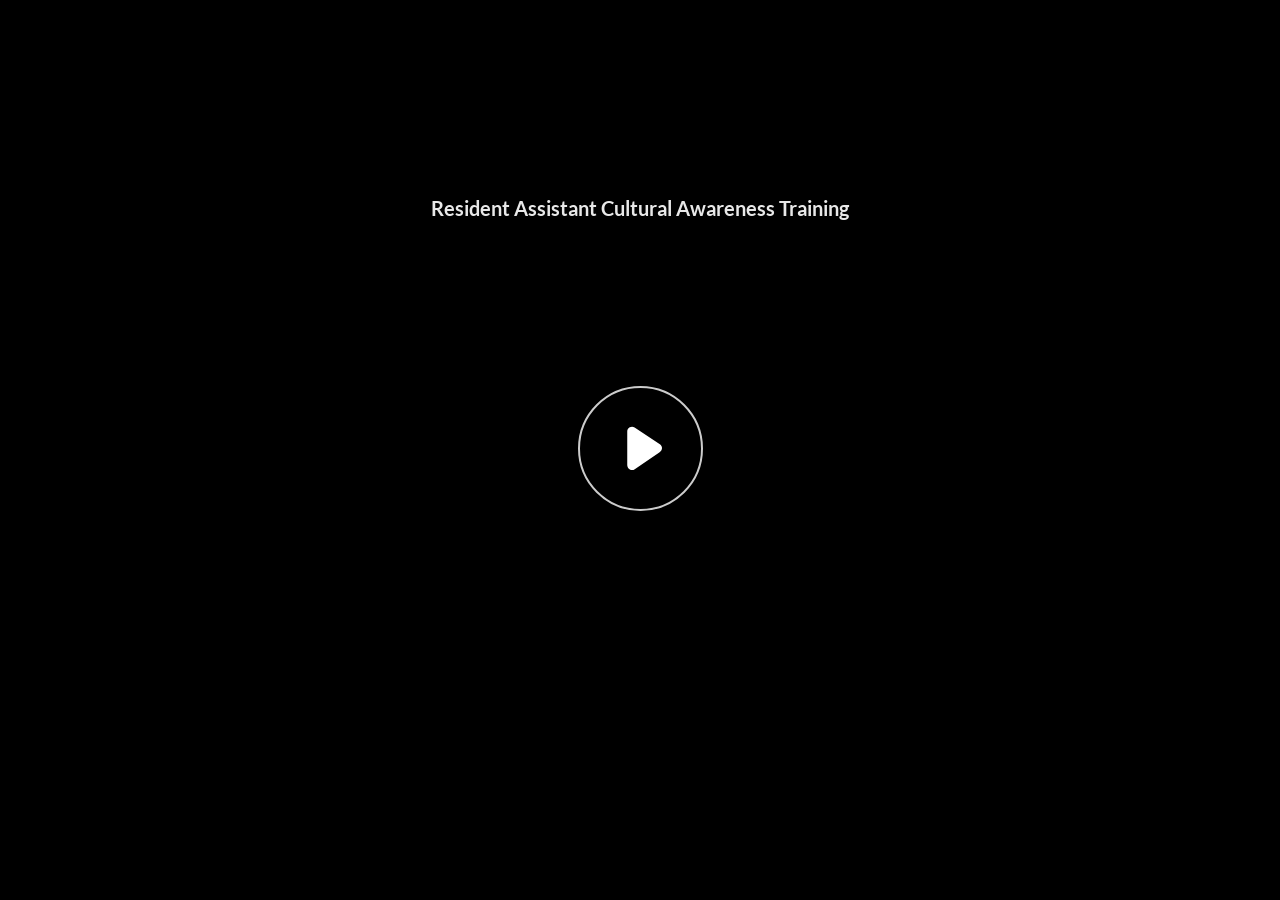
==== index.html @ 1a59d369 "Fixing player heading 2 Fixing player heading attempt 2" ====
﻿<!doctype html>
<html lang="en-US">
<head>
  <meta charset="utf-8">
  <!-- Created using Storyline 360 x64 - http://www.articulate.com  -->
  <!-- version: 3.120.37241.0 -->
  <title>Resident Assistant Cultural Awareness Training</title>
  <meta http-equiv="x-ua-compatible" content="IE=edge"/>
  <meta name="viewport" content="width=device-width,initial-scale=1,user-scalable=no,shrink-to-fit=no,minimal-ui"/>
  <meta name="apple-mobile-web-app-capable" content="yes"/>
  <style>
    html, body { height: 100%; padding: 0; margin: 0 }
    #app { height: 100%; width: 100%; }
  </style>

  <script>
    window.DS = {};
    window.globals = {
      DATA_PATH_BASE: '',
      HAS_FRAME: true,
      HAS_SLIDE: true,

      lmsPresent: false,
      tinCanPresent: false,
      cmi5Present: false,
      aoSupport: false,
      scale: 'Scaled',
      captureRc: false,
      browserSize: 'optimal',
      bgColor: '#282828',
      features: 'DropInBase,JsInteractions,LoadPromiseUpgrade,Localization,MediaPromiseUpgrade,PlayerMemoryEnhancements,SlideLevelScale',
      themeName: 'unified',
      preloaderColor: '#FFFFFF',
      suppressAnalytics: false,
      productChannel: 'stable',
      publishSource: 'storyline',
      aid: 'aid|93accbe6-df66-56b0-ab99-3c761d6cfd94',
      cid: '972d0539-bbe0-4584-a977-48d34b782c03',
      playerVersion: '3.120.37241.0',
      publishTimestamp: '2026-07-03T03:16:47.2882311Z',
      maxIosVideoElements: 10,
      connectionSettings: { message: 'You%20are%20offline.%20Trying%20to%20reconnect...', useDarkTheme: false, mode: 'disabled' },
      hasFeature: function(feature) {
        return this.features.split(',').includes(feature);
      },
      
      parseParams: function(qs) {
        if (window.globals.parsedParams != null) {
          return window.globals.parsedParams;
        }
        qs = (qs || window.location.search.substr(1)).split('+').join(' ');
        var params = {},
            tokens,
            re = /[?&]?([^=]+)=([^&]*)/g;

        while (tokens = re.exec(qs)) {
          params[decodeURIComponent(tokens[1]).trim()] =
            decodeURIComponent(tokens[2]).trim();
        }
        window.globals.parsedParams = params;
        return params;
      }

    };

    if (window.flagsUnderTest != null) {
      window.globals.features = window.flagsUnderTest.reduce((accum, feature) => {
        if (!accum.includes(feature)) {
          accum.push(feature);
        }
        return accum;
      }, window.globals.features.split(',')).join();
    }
  </script>
  <script>
    var isIe11 = ('ActiveXObject' in window || window.MSBlobBuilder != null)
      && window.msCrypto != null && !window.ActiveXObject;
    if (isIe11) {
      window.globals.unsupportedBrowser = true;
      document.write(atob('[base64]'));
    }
  </script>

  <script>
    if (window.globals.hasFeature('Localization')) {
      
      
    }
  </script>

  
  
  <script>window.THREE = { };</script>
  
</head>
<body style="background: #282828" class="cs-HTML theme-unified">
  <!-- 360 -->
  <script>!function(){var e,i=/iPhone/i,o=/iPod/i,n=/iPad/i,t=/\biOS-universal(?:.+)Mac\b/i,r=/\bAndroid(?:.+)Mobile\b/i,a=/Android/i,d=/(?:SD4930UR|\bSilk(?:.+)Mobile\b)/i,p=/Silk/i,l=/Windows Phone/i,u=/\bWindows(?:.+)ARM\b/i,b=/BlackBerry/i,s=/BB10/i,c=/Opera Mini/i,f=/\b(CriOS|Chrome)(?:.+)Mobile/i,h=/Mobile(?:.+)Firefox\b/i,v=function(e){return void 0!==e&&"MacIntel"===e.platform&&"number"==typeof e.maxTouchPoints&&e.maxTouchPoints>1&&"undefined"==typeof MSStream};e=function(e){var m={userAgent:"",platform:"",maxTouchPoints:0};e||"undefined"==typeof navigator?"string"==typeof e?m.userAgent=e:e&&e.userAgent&&(m={userAgent:e.userAgent,platform:e.platform,maxTouchPoints:e.maxTouchPoints||0}):m={userAgent:navigator.userAgent,platform:navigator.platform,maxTouchPoints:navigator.maxTouchPoints||0};var g=m.userAgent,y=g.split("[FBAN");void 0!==y[1]&&(g=y[0]),void 0!==(y=g.split("Twitter"))[1]&&(g=y[0]);var A=function(e){return function(i){return i.test(e)}}(g),w={apple:{phone:A(i)&&!A(l),ipod:A(o),tablet:!A(i)&&(A(n)||v(m))&&!A(l),universal:A(t),device:(A(i)||A(o)||A(n)||A(t)||v(m))&&!A(l)},amazon:{phone:A(d),tablet:!A(d)&&A(p),device:A(d)||A(p)},android:{phone:!A(l)&&A(d)||!A(l)&&A(r),tablet:!A(l)&&!A(d)&&!A(r)&&(A(p)||A(a)),device:!A(l)&&(A(d)||A(p)||A(r)||A(a))||A(/\bokhttp\b/i)},windows:{phone:A(l),tablet:A(u),device:A(l)||A(u)},other:{blackberry:A(b),blackberry10:A(s),opera:A(c),firefox:A(h),chrome:A(f),device:A(b)||A(s)||A(c)||A(h)||A(f)},any:!1,phone:!1,tablet:!1};return w.any=w.apple.device||w.android.device||w.windows.device||w.other.device,w.phone=w.apple.phone||w.android.phone||w.windows.phone,w.tablet=w.apple.tablet||w.android.tablet||w.windows.tablet,w}(),"object"==typeof exports&&"undefined"!=typeof module?module.exports=e:"function"==typeof define&&define.amd?define((function(){return e})):this.isMobile=e}();
    window.isMobile.apple.tablet = window.isMobile.apple.tablet ||
      (navigator.platform === 'MacIntel' && navigator.maxTouchPoints > 1);
    window.isMobile.apple.device = window.isMobile.apple.device || window.isMobile.apple.tablet;
    window.isMobile.tablet = window.isMobile.tablet || window.isMobile.apple.tablet;
    window.isMobile.any = window.isMobile.any || window.isMobile.apple.tablet;
  </script>

  <div id="focus-sink" tabindex="-1"></div>

  <div id="preso"></div>
  <script>
    (function() {

      var classTypes = [ 'desktop', 'mobile', 'phone', 'tablet' ];

      var addDeviceClasses = function(prefix, testObj) {
        var curr, i;
        for (i = 0; i < classTypes.length; i++) {
          curr = classTypes[i];
          if (testObj[curr]) {
            document.body.classList.add(prefix + curr);
          }
        }
      };

      var params = window.globals.parseParams(),
          isDevicePreview = params.devicepreview === '1',
          isPhoneOverride = params.deviceType === 'phone' || (isDevicePreview && params.phone == '1'),
          isTabletOverride = (params.deviceType === 'tablet' || isDevicePreview) && !isPhoneOverride,
          isMobileOverride = isPhoneOverride || isTabletOverride;

      var deviceView = {
        desktop: !window.isMobile.any && !isMobileOverride,
        mobile: window.isMobile.any || isMobileOverride,
        phone: isPhoneOverride || (window.isMobile.phone && !isTabletOverride),
        tablet: isTabletOverride || window.isMobile.tablet
      };

      window.globals.deviceView = deviceView;
      window.isMobile.desktop = !window.isMobile.any;
      window.isMobile.mobile = window.isMobile.any;

      addDeviceClasses('view-', deviceView);

    })();
  </script>
  
  <script src='story_content/triggers.js' type=text/javascript></script>
<script src='story_content/user.js' type=text/javascript></script>
  <div class="slide-loader"></div>

  <script>
    var doc = document, loader = doc.body.querySelector('.slide-loader'); [ 1, 2, 3 ].forEach(function(n) { var d = doc.createElement('div'); d.style.backgroundColor = window.globals.preloaderColor; d.classList.add('mobile-loader-dot'); d.classList.add('dot' + n); loader.appendChild(d); });
  </script>

  <div class="mobile-load-title-overlay" style="display: none">
    <div class="mobile-load-title">Resident Assistant Cultural Awareness Training</div>
  </div>

  <div class="mobile-chrome-warning"></div>

  
<style>
  .warn-connection-dialog {
    display: none;
    background: transparent;
    pointer-events: all;
    position: fixed;
    left: 0;
    top: 0;
    width: 100%;
    height: 100%;
    z-index: 999;
  }

  .warn-connection-content {
    pointer-events: all;
    border-radius: 4px;
    background: white;
    border: 1px solid #E7E7E7;
    color: #333333;
    box-shadow: 0 2px 4px rgba(0, 0, 0, 0.25);
    transition: all 150ms ease-out;
    position: absolute;
    white-space: nowrap;
  }

  .view-phone.is-landscape .warn-connection-content {
    left: 23px;
    bottom: 23px;
  }

  .view-tablet.is-landscape .warn-connection-content {
    left: 50%;
    top: 20px;
    transform: translateX(-50%);
  }

  .view-mobile.is-portrait .warn-connection-content {
    transform: translate(-50%, calc(-100% - 15px));
  }

  .warn-connection-content p {
    display: inline-block;
    margin: 0 8px 0 0;
    line-height: 33px;
    font-size: 11px;
  }

  .warn-connection-content svg {
    position: relative;
    vertical-align: middle;
    margin: 0 2px 2px 8px;
  }

  .view-desktop .warn-connection-content {
    left: 1.5em;
    bottom: 1.5em;
  }

  .view-desktop .warn-connection-content p {
    font-size: 1.1em;
  }

  .is-offline .warn-connection-dialog {
    display: block;
  }

  .is-offline .cs-panel * {
    pointer-events: none !important;
  }

  .is-offline .cs-panel {
    pointer-events: all !important;
  }

  .is-offline #nav-controls * {
    pointer-events: none !important;
  }

  .is-offline #nav-controls {
    pointer-events: all !important;
  }
</style>

<div class="warn-connection-dialog" role="alertdialog" aria-modal="true" tabindex="0" aria-labelledby="warn-connection-message">
  <div class="warn-connection-content">
    <svg width="17" height="15" viewBox="0 0 17 15" xmlns="http://www.w3.org/2000/svg">
      <path fill="#8F0000" stroke="white" d="M16.07,12.98 L15.88,12.23 L9.51,1.21 C8.97,0.26,7.6,0.26,7.06,1.21 L0.69,12.23 C0.15,13.16,0.81,14.36,1.91,14.36 H14.65 C15.47,14.36,16.05,13.7,16.07,12.98 Z"/>
      <path fill="white" stroke="white" d="M8.58,5.5 C8.35,5.28,8.5,5.35,8.21,5.32 C8.09,5.35,7.97,5.49,7.96,5.67 C7.97,5.79,7.98,5.92,7.98,6.04 L7.98,6.04 C7.99,6.17,8,6.31,8.01,6.43 L8.01,6.44 C8.03,6.92,8.06,7.41,8.09,7.9 L8.09,7.9 C8.12,8.39,8.14,8.88,8.17,9.37 C8.17,9.39,8.18,9.42,8.2,9.44 C8.23,9.46,8.25,9.47,8.28,9.47 C8.31,9.47,8.34,9.46,8.35,9.44 C8.37,9.43,8.38,9.4,8.39,9.35 L8.39,9.34 C8.39,9.24,8.4,9.15,8.4,9.05 L8.4,9.05 C8.41,8.96,8.41,8.86,8.42,8.75 C8.43,8.44,8.45,8.12,8.47,7.81 L8.47,7.81 C8.49,7.49,8.51,7.18,8.53,6.87 C8.55,6.46,8.56,6.05,8.59,5.64 L8.6,5.62 C8.6,5.57,8.59,5.53,8.58,5.5 L8.21,5.32 Z"/>
      <circle fill="white" stroke="white" cx="8.3" cy="11.35" r="0.3"/>
    </svg>
    <p id="warn-connection-message">You are offline. Trying to reconnect...</p>
  </div>
</div>

<script>
  (function() {
    window.DS.connection = {
      warningShown: false,
      assets: {},
      loadingAssetGroup: false,
      retryDelay: 500
    };

    var connectionSettings = window.globals.connectionSettings || {};

    var useConnectionMessages = window.AbortController != null &&
      window.location.protocol != 'file:' &&
      connectionSettings.mode === 'normal';

    window.DS.connection.useConnectionMessages = useConnectionMessages;

    var assetCount = 0;
    var checkLoadedId;


    if (useConnectionMessages && connectionSettings != null) {
      var contentEl = document.querySelector('.warn-connection-content');
      var messageEl = contentEl.querySelector('p');

      if (connectionSettings.useDarkTheme) {
        contentEl.style.borderColor = '#BABBBA';
        contentEl.style.backgroundColor = '#282828';
        contentEl.style.color = '#FFFFFF';
      }

      if (connectionSettings.message != null) {
        messageEl.textContent = window.decodeURIComponent(connectionSettings.message);
      }
    }

    function checkAssetsReady() {
      for (var i in DS.connection.assets) {
        if (!DS.connection.assets[i].success) {
          return false;
        }
      }
      return true;
    }

    function stopAssetGroup() {
      if (!useConnectionMessages) { return; }

      assetCount = 0;

      DS.connection.oldAssetGroup = DS.connection.assets;
      DS.connection.assets = {};
      DS.connection.loadingAssetGroup = false;
      clearInterval(checkLoadedId);
    }

    function startAssetGroup() {
      if (!useConnectionMessages) { return; }
      var ticks = 0;
      clearInterval(checkLoadedId);
      checkLoadedId = setInterval(function() {
        var loaded = 0;
        if (assetCount === 0 && loaded === 0) {
          clearInterval(checkLoadedId);
          return;
        }

        for (var i in DS.connection.assets) {
          if (DS.connection.assets[i].success) {
            loaded++;
          }
        }

        if (assetCount === loaded && checkAssetsReady()) {
          for (var i in DS.connection.assets) {
            if (DS.connection.assets[i].action) {
              DS.connection.assets[i].action();
            }
          }
          hideWarning();
          stopAssetGroup();
        }
      }, 100)
    }

    function requiredAsset(url, action, retry, type) {
      if (!useConnectionMessages) { return; }
      if (DS.connection.assets[url]) { return; }

      DS.connection.assets[url] = {
        success: false, action: action, retry: retry, type: type
      };
      assetCount = Object.keys(DS.connection.assets).length;
      if (!DS.connection.loadingAssetGroup) {
        startAssetGroup();
      }
      DS.connection.loadingAssetGroup = true;
    }

    function assetLoaded(url) {
      if (!useConnectionMessages) { return; }
      if (DS.connection.assets[url]) {
        DS.connection.assets[url].success = true;
      }
    }

    function assetFailed(url) {
      if (!useConnectionMessages) { return; }
      if (!DS.connection.assets[url]) {
        if (/\.js$/.test(url) && url.indexOf('transcripts') === -1) {
          setTimeout(function() {
            if (DS.connection.lastSlideLoaded != null) {
              DS.connection.lastSlideLoaded();
            }
          }, DS.connection.retryDelay);
        }
        return;
      }
      if (!DS.connection.warningShown) { showWarning(); }
      if (DS.connection.assets[url].retry) {
        setTimeout(function() {
          if (!DS.connection.assets[url].success) {
            DS.connection.assets[url].retry()
          }
        }, DS.connection.retryDelay);
      }
    }

    function hideWarning() {
      document.body.classList.remove('is-offline');
      DS.connection.warningShown = false;
      enableKeys();
    }
    DS.connection.hideWarning = hideWarning

    function showWarning(btn) {
      document.body.classList.add('is-offline')
      DS.connection.warningShown = true;
      updateWarningPosition();
      disableKeys();
    }

    function updateWarningPosition() {
      if (!DS.connection.warningShown) {
        return;
      }

      var isPortrait = document.body.classList.contains('is-portrait');
      var isMobile = document.body.classList.contains('view-mobile');
      var warningEl = document.querySelector('.warn-connection-content');

      if (isPortrait && isMobile) {
        var slide = document.querySelector('.primary-slide');
        var slideRect = slide != null
          ? slide.getBoundingClientRect()
          : { top: window.innerHeight, left: 0, width: window.innerWidth };

        warningEl.style.top = `${slideRect.top}px`
        warningEl.style.left = `${slideRect.left + slideRect.width / 2}px`
      } else {
        warningEl.style.top = null;
        warningEl.style.left = null;
      }

      window.requestAnimationFrame(updateWarningPosition);
    }

    function onDisableKeyDown(e) {
      e.preventDefault();
      e.stopImmediatePropagation();
    }

    function onDisableKeyUp(e) {
      e.preventDefault();
      e.stopImmediatePropagation();
    }

    var accStyle = document.createElement('style');
    var warnDialogEl = document.querySelector('.warn-connection-dialog');

    function disableKeys() {
      if (DS.views && DS.views.nsStack && DS.views.nsStack.length === 1) {
        DS.views.nsStack[0].tabReachable = false
        DS.views.nsStack[0].updateTabIndex(true);
      }

      accStyle.innerHTML = '.acc-shadow-dom { display: none; }';
      document.body.appendChild(accStyle);

      warnDialogEl.parentNode.append(warnDialogEl);
      warnDialogEl.focus();
    }

    function enableKeys() {
      accStyle.remove();
      if (DS.views && DS.views.nsStack && DS.views.nsStack.length === 1 && DS.views.nsStack[0].name === '_frame') {
        DS.views.nsStack[0].tabReachable = true;
        DS.views.nsStack[0].updateTabIndex();
      }
    }

    // these will all be noops if the feature flag isn't set in
    // the data and `window.globals.features`
    DS.connection.requiredAsset = requiredAsset;
    DS.connection.assetLoaded = assetLoaded;
    DS.connection.assetFailed = assetFailed;
    DS.connection.stopAssetGroup = stopAssetGroup;
    DS.connection.startAssetGroup = startAssetGroup;
  })();
</script>


  <script>
    
    if (window.autoSpider && window.vInterfaceObject) {
      document.querySelector('.mobile-load-title-overlay').style.display = 'none';
    }
  </script>

  

  <link rel="stylesheet" href="html5/data/css/output.min.css" data-noprefix/>
</body>
<script src="html5/lib/scripts/bootstrapper.min.js"></script>
</html>
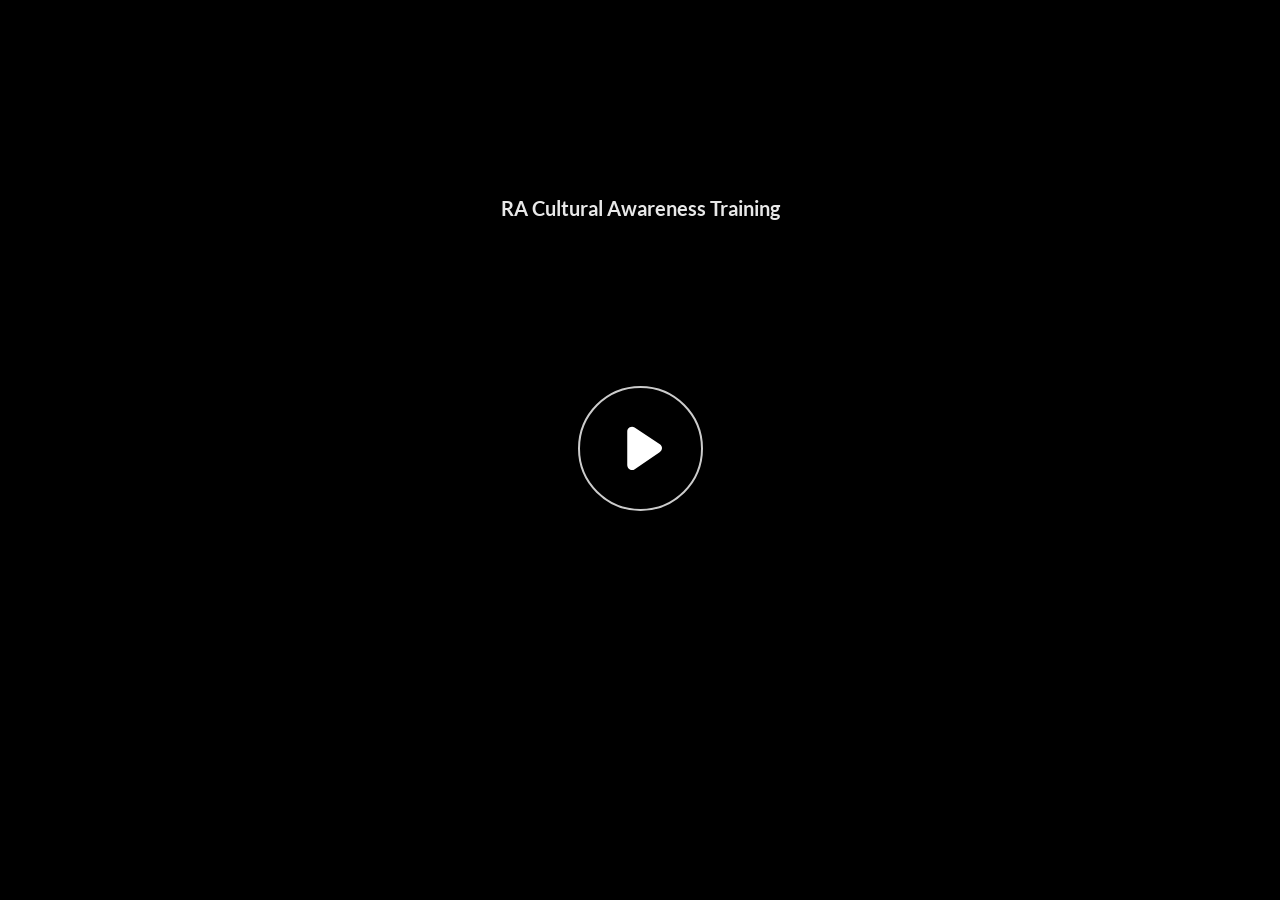
==== commit c0d7981a: "Fixing speech bubble Fixing speech bubble" ====
--- a/index.html
+++ b/index.html
@@ -4,7 +4,7 @@
   <meta charset="utf-8">
   <!-- Created using Storyline 360 x64 - http://www.articulate.com  -->
   <!-- version: 3.120.37241.0 -->
-  <title>Resident Assistant Cultural Awareness Training</title>
+  <title>RA Cultural Awareness Training</title>
   <meta http-equiv="x-ua-compatible" content="IE=edge"/>
   <meta name="viewport" content="width=device-width,initial-scale=1,user-scalable=no,shrink-to-fit=no,minimal-ui"/>
   <meta name="apple-mobile-web-app-capable" content="yes"/>
@@ -37,7 +37,7 @@
       aid: 'aid|93accbe6-df66-56b0-ab99-3c761d6cfd94',
       cid: '972d0539-bbe0-4584-a977-48d34b782c03',
       playerVersion: '3.120.37241.0',
-      publishTimestamp: '2026-07-03T03:16:47.2882311Z',
+      publishTimestamp: '2026-07-03T03:39:46.2533087Z',
       maxIosVideoElements: 10,
       connectionSettings: { message: 'You%20are%20offline.%20Trying%20to%20reconnect...', useDarkTheme: false, mode: 'disabled' },
       hasFeature: function(feature) {
@@ -152,7 +152,7 @@
   </script>
 
   <div class="mobile-load-title-overlay" style="display: none">
-    <div class="mobile-load-title">Resident Assistant Cultural Awareness Training</div>
+    <div class="mobile-load-title">RA Cultural Awareness Training</div>
   </div>
 
   <div class="mobile-chrome-warning"></div>
--- a/html5/data/css/output.min.css
+++ b/html5/data/css/output.min.css
@@ -1,59 +1,59 @@
 @font-face {
-  font-family: 'LatoBold Charset1_ BoldC6F2EC7D';
+  font-family: 'LatoBold Charset1_ BoldFEBBBC6D';
   src: url('[data-uri]');
   font-style: normal;
   font-weight: bold;
 }
 @font-face {
-  font-family: 'Lato Charset1_ 6c7gCNj2A4651A89';
+  font-family: 'Lato Charset1_ 5nkCqCEQ31553E42';
   src: url('[data-uri]');
   font-style: normal;
   font-weight: normal;
 }
 @font-face {
-  font-family: 'Segoe UI Semibold CboldC49BE5E3';
+  font-family: 'Segoe UI Semibold CboldE6AD19C6';
   src: url('[data-uri]');
   font-style: normal;
   font-weight: normal;
 }
 @font-face {
-  font-family: 'Segoe UI SemiboldItalic7989548D';
+  font-family: 'Segoe UI SemiboldItalic249BB86C';
   src: url('[data-uri]');
   font-style: normal;
   font-weight: normal;
 }
 @font-face {
-  font-family: 'Segoe UI SymbolBoldBold1023108B';
+  font-family: 'Segoe UI SymbolBoldBold316965BE';
   src: url('[data-uri]');
   font-style: normal;
   font-weight: normal;
 }
 @font-face {
-  font-family: 'ArialBold Charset1_BoldFFF1CF10';
+  font-family: 'ArialBold Charset1_Bold6BF01125';
   src: url('[data-uri]');
   font-style: normal;
   font-weight: bold;
 }
 @font-face {
-  font-family: 'Arial Charset1_ 6I8UmID823449CC';
+  font-family: 'Arial Charset1_ 6Of3dOxAD14AD18';
   src: url('[data-uri]');
   font-style: normal;
   font-weight: normal;
 }
 @font-face {
-  font-family: 'Segoe UI SemiboldBoBold2C08F993';
+  font-family: 'Segoe UI SemiboldBoBoldDBBEEE30';
   src: url('[data-uri]');
   font-style: normal;
   font-weight: bold;
 }
 @font-face {
-  font-family: 'Wingdings Charset1_ 6HRE3E3C123';
+  font-family: 'Wingdings Charset1_ 5V71F80D09B';
   src: url('[data-uri]');
   font-style: normal;
   font-weight: normal;
 }
 @font-face {
-  font-family: 'LatoItalic CharseItalic7C4590ED';
+  font-family: 'LatoItalic CharseItalicB4D5280E';
   src: url('[data-uri]');
   font-style: normal;
   font-weight: normal;
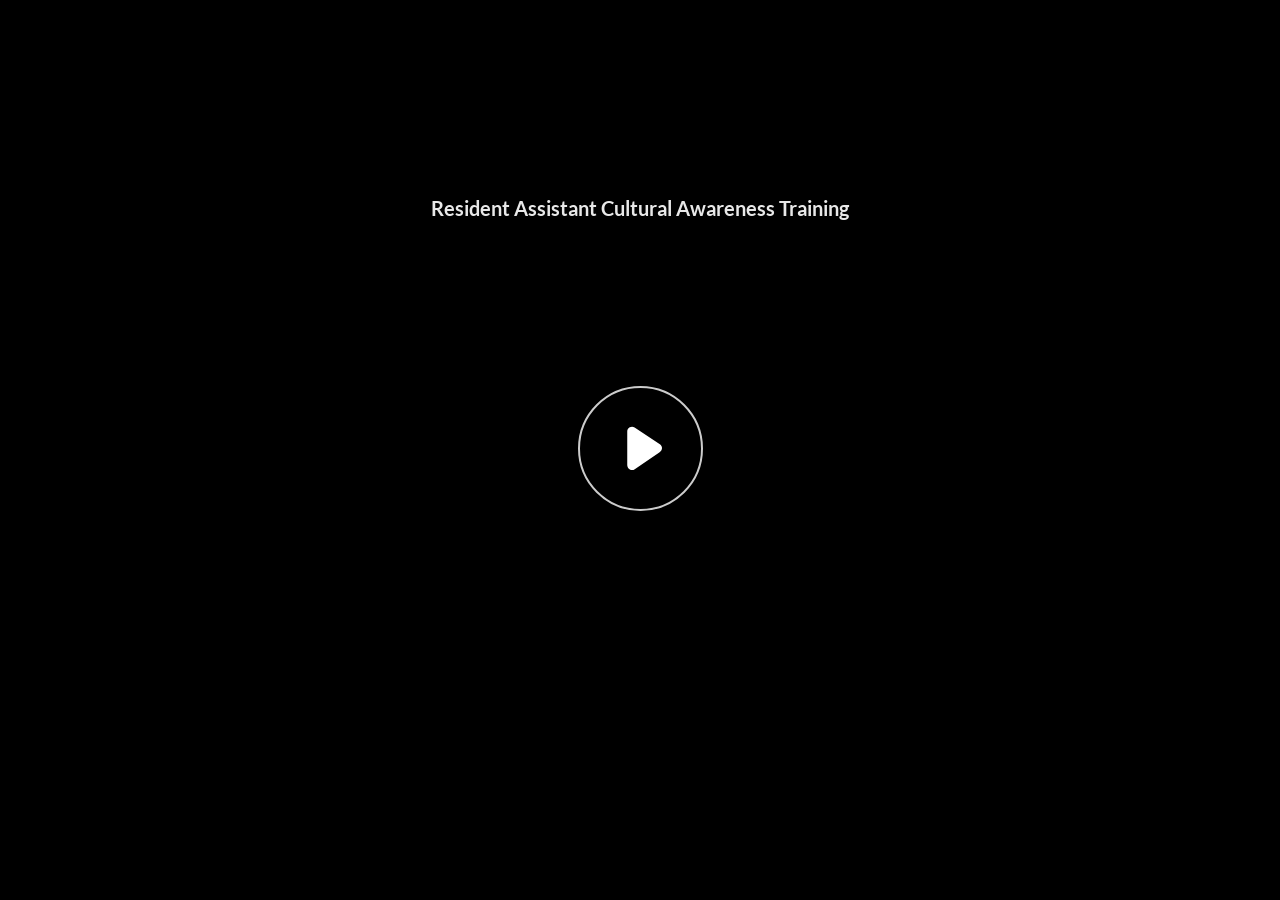
==== commit 0852a54f: "Names and drag and drop fix Names and drag and drop fix" ====
--- a/index.html
+++ b/index.html
@@ -4,7 +4,7 @@
   <meta charset="utf-8">
   <!-- Created using Storyline 360 x64 - http://www.articulate.com  -->
   <!-- version: 3.120.37241.0 -->
-  <title>RA Cultural Awareness Training</title>
+  <title>Resident Assistant Cultural Awareness Training</title>
   <meta http-equiv="x-ua-compatible" content="IE=edge"/>
   <meta name="viewport" content="width=device-width,initial-scale=1,user-scalable=no,shrink-to-fit=no,minimal-ui"/>
   <meta name="apple-mobile-web-app-capable" content="yes"/>
@@ -37,7 +37,7 @@
       aid: 'aid|93accbe6-df66-56b0-ab99-3c761d6cfd94',
       cid: '972d0539-bbe0-4584-a977-48d34b782c03',
       playerVersion: '3.120.37241.0',
-      publishTimestamp: '2026-07-03T03:39:46.2533087Z',
+      publishTimestamp: '2026-07-06T15:45:58.7479913Z',
       maxIosVideoElements: 10,
       connectionSettings: { message: 'You%20are%20offline.%20Trying%20to%20reconnect...', useDarkTheme: false, mode: 'disabled' },
       hasFeature: function(feature) {
@@ -152,7 +152,7 @@
   </script>
 
   <div class="mobile-load-title-overlay" style="display: none">
-    <div class="mobile-load-title">RA Cultural Awareness Training</div>
+    <div class="mobile-load-title">Resident Assistant Cultural Awareness Training</div>
   </div>
 
   <div class="mobile-chrome-warning"></div>
--- a/html5/data/css/output.min.css
+++ b/html5/data/css/output.min.css
@@ -1,59 +1,59 @@
 @font-face {
-  font-family: 'LatoBold Charset1_ BoldFEBBBC6D';
+  font-family: 'LatoBold Charset1_ Bold52EFFEF3';
   src: url('[data-uri]');
   font-style: normal;
   font-weight: bold;
 }
 @font-face {
-  font-family: 'Lato Charset1_ 5nkCqCEQ31553E42';
+  font-family: 'Lato Charset1_ 6bjIv21H10FAF043';
   src: url('[data-uri]');
   font-style: normal;
   font-weight: normal;
 }
 @font-face {
-  font-family: 'Segoe UI Semibold CboldE6AD19C6';
+  font-family: 'Segoe UI Semibold Cbold44F0E86F';
   src: url('[data-uri]');
   font-style: normal;
   font-weight: normal;
 }
 @font-face {
-  font-family: 'Segoe UI SemiboldItalic249BB86C';
+  font-family: 'Segoe UI SemiboldItalicB1891A7F';
   src: url('[data-uri]');
   font-style: normal;
   font-weight: normal;
 }
 @font-face {
-  font-family: 'Segoe UI SymbolBoldBold316965BE';
+  font-family: 'Segoe UI SymbolBoldBoldCE07CD9B';
   src: url('[data-uri]');
   font-style: normal;
   font-weight: normal;
 }
 @font-face {
-  font-family: 'ArialBold Charset1_Bold6BF01125';
+  font-family: 'ArialBold Charset1_BoldAEE9D121';
   src: url('[data-uri]');
   font-style: normal;
   font-weight: bold;
 }
 @font-face {
-  font-family: 'Arial Charset1_ 6Of3dOxAD14AD18';
+  font-family: 'Arial Charset1_ 5V3RCPJ58FF28D2';
   src: url('[data-uri]');
   font-style: normal;
   font-weight: normal;
 }
 @font-face {
-  font-family: 'Segoe UI SemiboldBoBoldDBBEEE30';
+  font-family: 'Segoe UI SemiboldBoBoldB34D5CD7';
   src: url('[data-uri]');
   font-style: normal;
   font-weight: bold;
 }
 @font-face {
-  font-family: 'Wingdings Charset1_ 5V71F80D09B';
+  font-family: 'Wingdings Charset1_ 6ARCC47F431';
   src: url('[data-uri]');
   font-style: normal;
   font-weight: normal;
 }
 @font-face {
-  font-family: 'LatoItalic CharseItalicB4D5280E';
+  font-family: 'LatoItalic CharseItalicF727BBB6';
   src: url('[data-uri]');
   font-style: normal;
   font-weight: normal;
